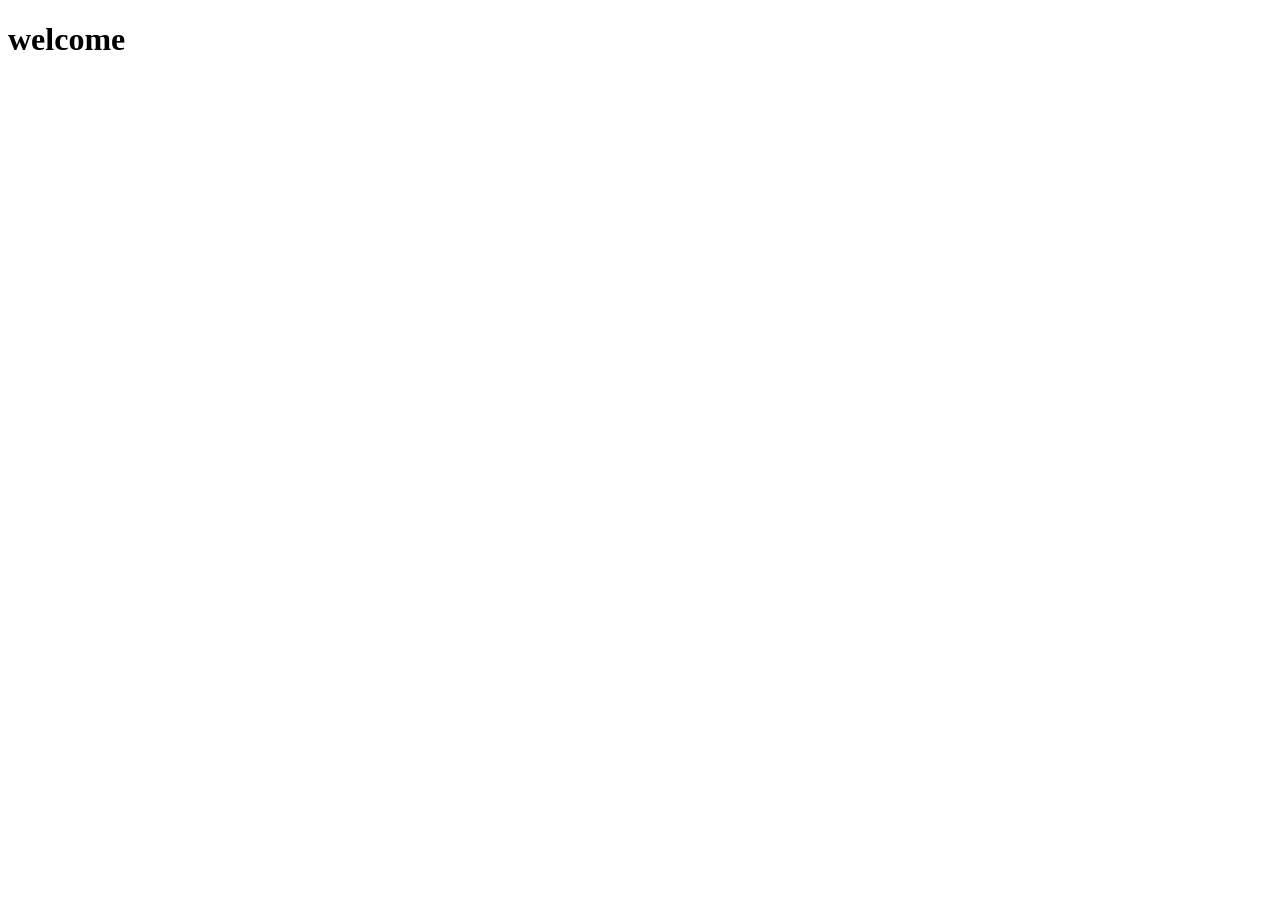
==== index.html @ a6c76f82 "added files" ====
<!DOCTYPE html>
<html lang="en">
<head>
    <meta charset="UTF-8">
    <meta name="viewport" content="width=device-width, initial-scale=1.0">
    <title>Document</title>
    <link rel="stylesheet" href="main.css">
</head>
<body>
    <h1>welcome
        
    </h1>
</body>
</html>
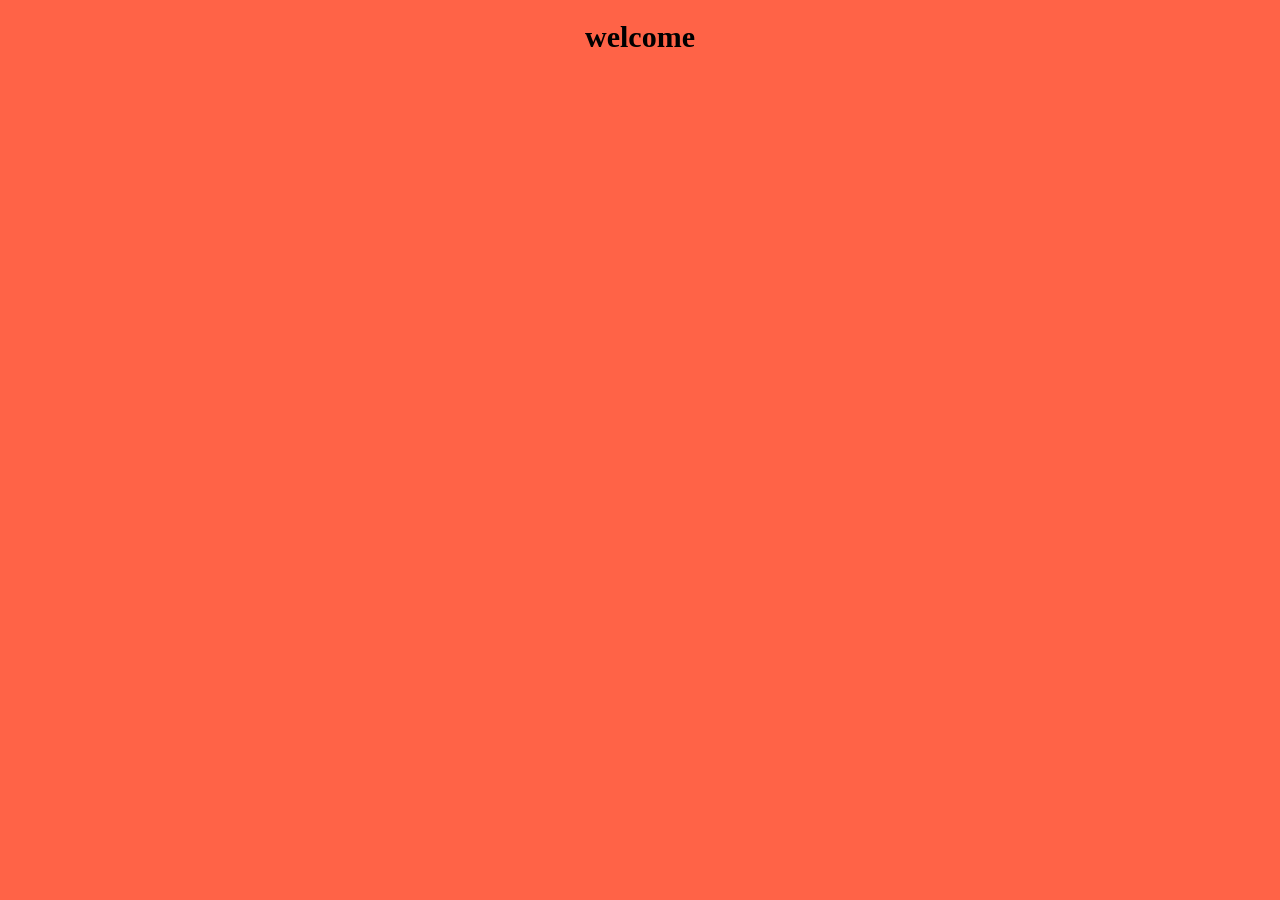
==== commit 407353ca: "added more" ====
--- a/index.html
+++ b/index.html
@@ -8,7 +8,7 @@
 </head>
 <body>
     <h1>welcome
-        
+
     </h1>
 </body>
 </html>
--- a/main.css
+++ b/main.css
@@ -0,0 +1,6 @@
+*{
+    background-color: tomato;
+    color: black;
+    text-align: center;
+    font-size: 30px;
+}
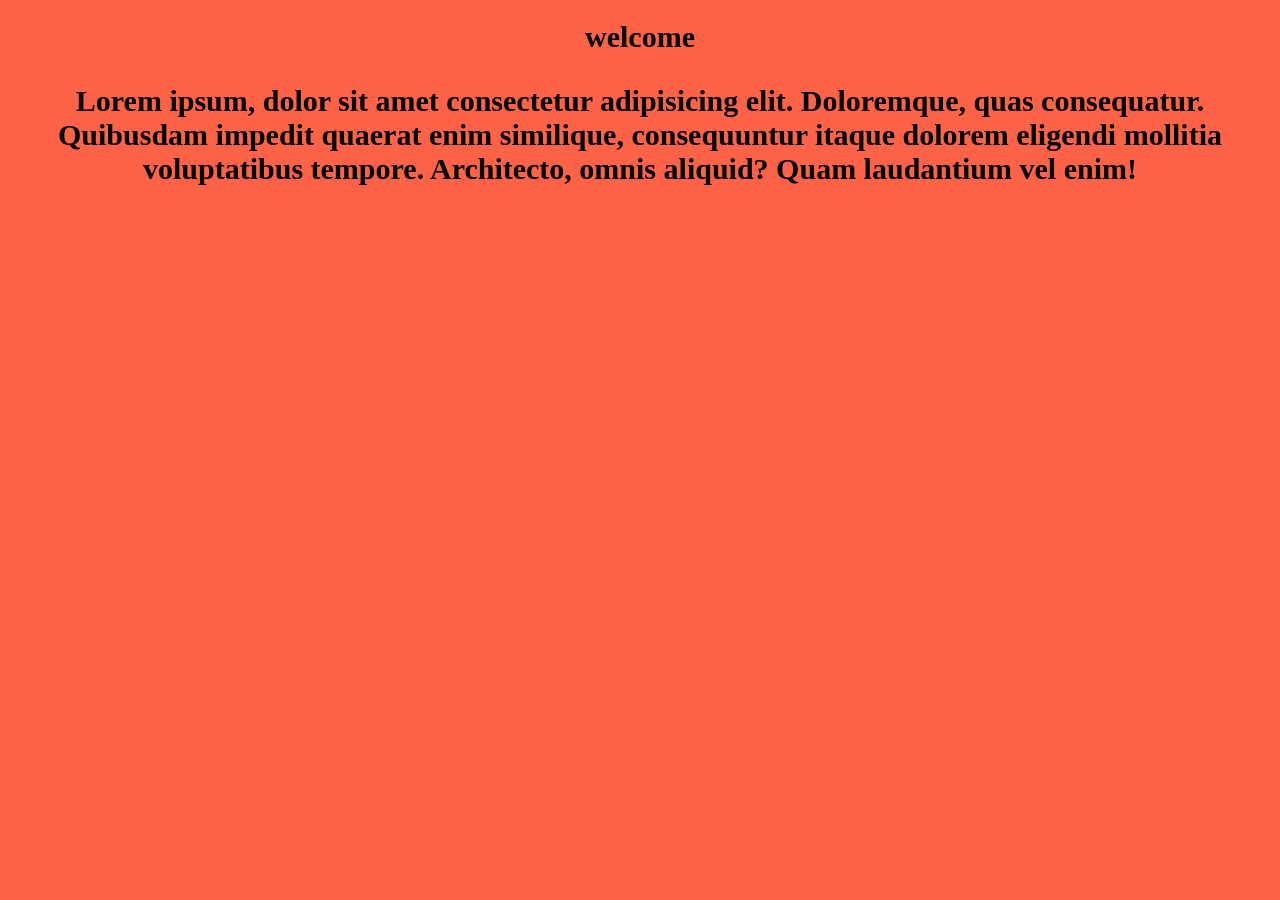
==== commit 5ac73f4f: "moere" ====
--- a/index.html
+++ b/index.html
@@ -8,7 +8,7 @@
 </head>
 <body>
     <h1>welcome
-
+<p>Lorem ipsum, dolor sit amet consectetur adipisicing elit. Doloremque, quas consequatur. Quibusdam impedit quaerat enim similique, consequuntur itaque dolorem eligendi mollitia voluptatibus tempore. Architecto, omnis aliquid? Quam laudantium vel enim!</p>
     </h1>
 </body>
 </html>
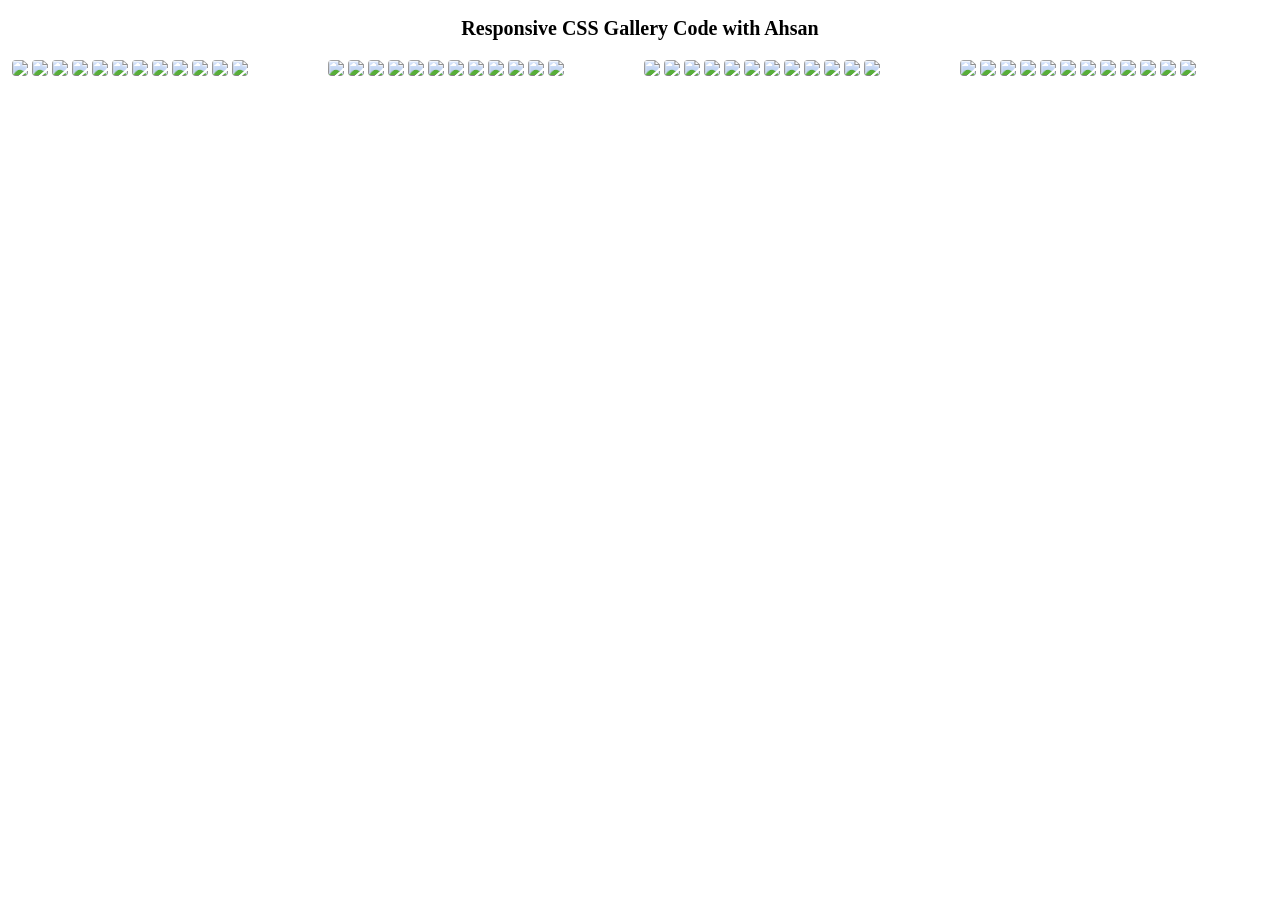
==== commit 4d2dc6c7: "modified" ====
--- a/index.html
+++ b/index.html
@@ -1,14 +1,72 @@
 <!DOCTYPE html>
 <html lang="en">
 <head>
-    <meta charset="UTF-8">
-    <meta name="viewport" content="width=device-width, initial-scale=1.0">
-    <title>Document</title>
-    <link rel="stylesheet" href="main.css">
+  <meta charset="UTF-8">
+  <meta http-equiv="X-UA-Compatible" content="IE=edge">
+  <meta name="viewport" content="width=device-width, initial-scale=1.0">
+  <title>Responsive Flex Gallery</title>
+  <link href="./style.css" rel="stylesheet">
 </head>
 <body>
-    <h1>welcome
-<p>Lorem ipsum, dolor sit amet consectetur adipisicing elit. Doloremque, quas consequatur. Quibusdam impedit quaerat enim similique, consequuntur itaque dolorem eligendi mollitia voluptatibus tempore. Architecto, omnis aliquid? Quam laudantium vel enim!</p>
-    </h1>
+  <h2 class="main-heading">Responsive CSS Gallery Code with Ahsan</h2>
+  <section class="gallery">
+    <div class="column">
+      <img src="https://picsum.photos/200/300" />
+      <img src="https://picsum.photos/300/300" />
+      <img src="https://picsum.photos/300/150" />
+      <img src="https://picsum.photos/400/200" />
+      <img src="https://picsum.photos/400/300" />
+      <img src="https://picsum.photos/300/200" />
+      <img src="https://picsum.photos/200/300" />
+      <img src="https://picsum.photos/300/300" />
+      <img src="https://picsum.photos/300/150" />
+      <img src="https://picsum.photos/400/200" />
+      <img src="https://picsum.photos/400/300" />
+      <img src="https://picsum.photos/300/200" />
+    </div>
+    <div class="column">
+      <img src="https://picsum.photos/200/300" />
+      <img src="https://picsum.photos/400/200" />
+      <img src="https://picsum.photos/300/150" />
+      <img src="https://picsum.photos/300/200" />
+      <img src="https://picsum.photos/300/300" />
+      <img src="https://picsum.photos/400/300" />
+      <img src="https://picsum.photos/200/300" />
+      <img src="https://picsum.photos/400/200" />
+      <img src="https://picsum.photos/300/150" />
+      <img src="https://picsum.photos/300/200" />
+      <img src="https://picsum.photos/300/300" />
+      <img src="https://picsum.photos/400/300" />
+    </div>
+    <div class="column">
+      <img src="https://picsum.photos/200/300" />
+      <img src="https://picsum.photos/400/200" />
+      <img src="https://picsum.photos/300/200" />
+      <img src="https://picsum.photos/300/150" />
+      <img src="https://picsum.photos/300/300" />
+      <img src="https://picsum.photos/400/300" />
+      <img src="https://picsum.photos/200/300" />
+      <img src="https://picsum.photos/400/200" />
+      <img src="https://picsum.photos/300/200" />
+      <img src="https://picsum.photos/300/150" />
+      <img src="https://picsum.photos/300/300" />
+      <img src="https://picsum.photos/400/300" />
+    </div>
+    <div class="column">
+      <img src="https://picsum.photos/400/200" />
+      <img src="https://picsum.photos/300/200" />
+      <img src="https://picsum.photos/300/150" />
+      <img src="https://picsum.photos/300/300" />
+      <img src="https://picsum.photos/200/300" />
+      <img src="https://picsum.photos/400/300" />
+      <img src="https://picsum.photos/400/200" />
+      <img src="https://picsum.photos/300/200" />
+      <img src="https://picsum.photos/300/150" />
+      <img src="https://picsum.photos/300/300" />
+      <img src="https://picsum.photos/200/300" />
+      <img src="https://picsum.photos/400/300" />
+    </div>
+  </section>
+  
 </body>
 </html>
--- a/style.css
+++ b/style.css
@@ -0,0 +1,34 @@
+*{
+    box-sizing: border-box;
+}
+.gallery{
+    display: flex;
+    flex-wrap: wrap;
+
+}
+.column{
+    max-width: 25%;
+    flex: 25%;
+    padding: 4px;
+}
+.column img{
+    width: 100%;
+    border-radius: 4px;
+    margin-bottom: 4px;
+}
+.main-heading{
+    text-align: center;
+    font-size: 20px;
+}
+@media all and (max-width: 900px){
+    .column{
+        max-width: 50%;
+        flex: 50%;
+    }
+}
+@media all and (max-width: 500px){
+    .column{
+        max-width: 100%;
+        flex: 100%;
+    }
+}
